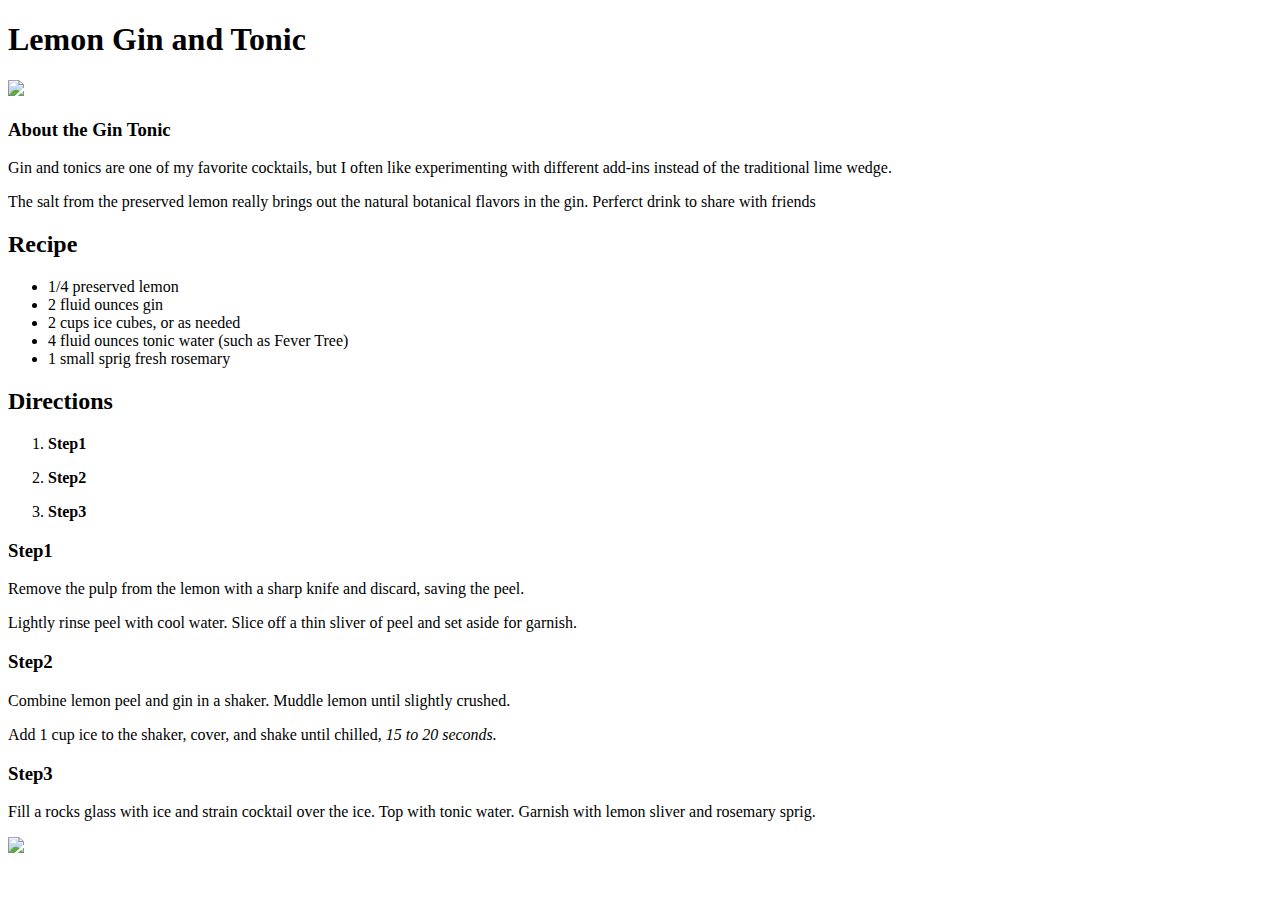
==== gintonic.html @ faad0441 "Add files via upload" ====
<!DOCTYPE html>

<html>

<Head> <h1> Lemon Gin and Tonic </h1>

<meta charset="utf-8">

<title>  </title>

</head>


<body>

    <img src="images\lemongin3.jpg"/>

   <h3> About the Gin Tonic</h3>

   <p>Gin and tonics are one of my favorite cocktails, but I often like experimenting with different add-ins instead of the traditional lime wedge.</p> 
    <p>The salt from the preserved lemon really brings out the natural botanical flavors in the gin. Perferct drink to share with friends</p>


    <p> <strong><h2>Recipe</h2></strong> </p>


    <ul>
        <li> 1/4 preserved lemon</li>
        <li>2 fluid ounces gin</li>
        <li>2 cups ice cubes, or as needed</li>
        <li>4 fluid ounces tonic water (such as Fever Tree)</li>
        <li>1 small sprig fresh rosemary</li>
        
      </ul>

      <p> <strong><h2>Directions</h2></strong> </p>

      <ol>
            <p><strong><li>Step1</li></p></strong>
            <p><strong><li>Step2</li></p></strong>
            <p><strong><li>Step3</li></p></strong>
            


      </ol>


      <p> </p>
     

      <p><strong><h3>Step1</h3></strong> </p> 

<p>Remove the pulp from the lemon with a sharp knife and discard, saving the peel.</p> 
<p></p>Lightly rinse peel with cool water. Slice off a thin sliver of peel and set aside for garnish.</p>

<p><strong><h3>Step2</h3></strong> </p> 
<p>Combine lemon peel and gin in a shaker. Muddle lemon until slightly crushed. </p>
<p>Add 1 cup ice to the shaker, cover, and shake until chilled, <em>15 to 20 seconds.</em></p>

<p><strong><h3>Step3</h3></strong> </p> 

<p>Fill a rocks glass with ice and strain cocktail over the ice. Top with tonic water. Garnish with lemon sliver and rosemary sprig.</p>



    <img src="images\lemongin2.jpg"/>


</body>


</html>
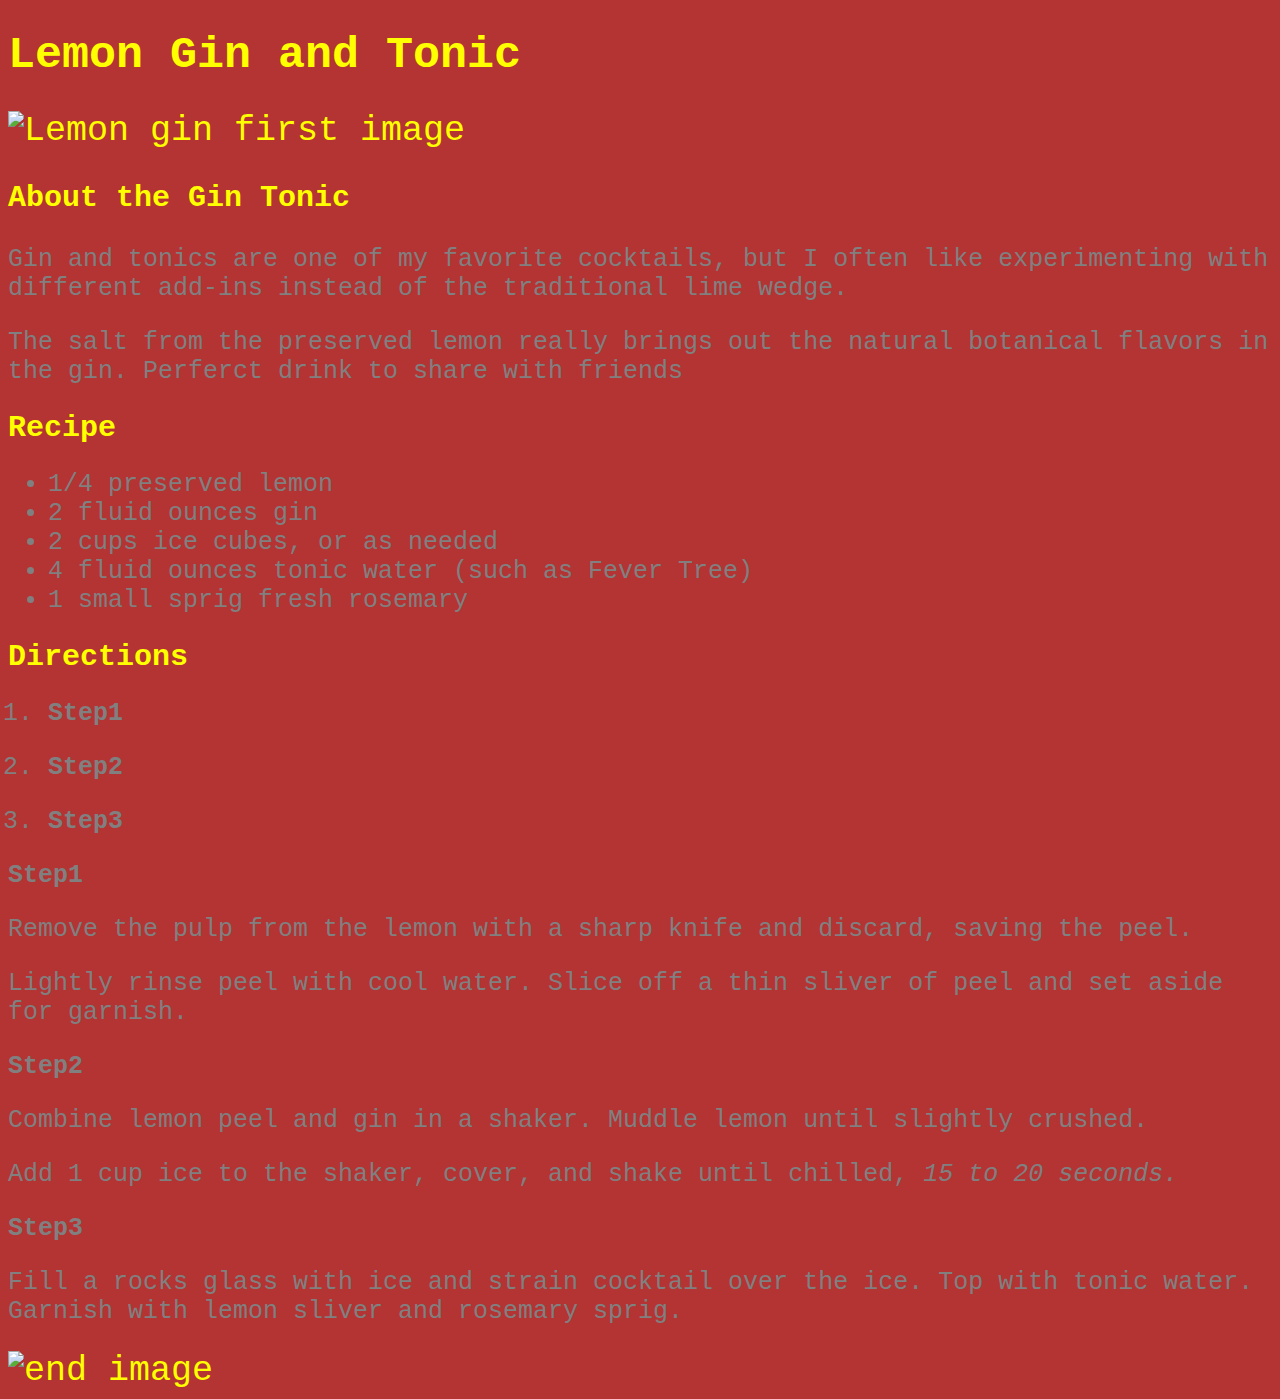
==== commit 3f21fb07: "HTML & CSS recipes project" ====
--- a/gintonic.html
+++ b/gintonic.html
@@ -2,22 +2,42 @@
 
 <html>
 
-<Head> <h1> Lemon Gin and Tonic </h1>
+<Head> 
+
+    </Head>
+    <div>
+    
+    <h1> Lemon Gin and Tonic </h1> 
+
+
+</div>
+
+</Head>
+
+
 
 <meta charset="utf-8">
 
 <title>  </title>
 
+<link rel="stylesheet" href="recipes.css">
+
 </head>
 
+<div>
+<body class="ginback">
+</div>
+    <div>
 
-<body>
+    <img class="gin tonic" src="../recipes/images/lemongin3.jpg" alt="Lemon gin first image"/>
 
-    <img src="images\lemongin3.jpg"/>
+</div>
+<div>
+   <h3 class="recipedescp"> About the Gin Tonic</h3 class"recipedescp">
+   </div>
 
-   <h3> About the Gin Tonic</h3>
 
-   <p>Gin and tonics are one of my favorite cocktails, but I often like experimenting with different add-ins instead of the traditional lime wedge.</p> 
+   <p class="firstphrase">Gin and tonics are one of my favorite cocktails, but I often like experimenting with different add-ins instead of the traditional lime wedge.</p> 
     <p>The salt from the preserved lemon really brings out the natural botanical flavors in the gin. Perferct drink to share with friends</p>
 
 
@@ -51,7 +71,7 @@
       <p><strong><h3>Step1</h3></strong> </p> 
 
 <p>Remove the pulp from the lemon with a sharp knife and discard, saving the peel.</p> 
-<p></p>Lightly rinse peel with cool water. Slice off a thin sliver of peel and set aside for garnish.</p>
+<p>Lightly rinse peel with cool water. Slice off a thin sliver of peel and set aside for garnish.</p>
 
 <p><strong><h3>Step2</h3></strong> </p> 
 <p>Combine lemon peel and gin in a shaker. Muddle lemon until slightly crushed. </p>
@@ -62,11 +82,13 @@
 <p>Fill a rocks glass with ice and strain cocktail over the ice. Top with tonic water. Garnish with lemon sliver and rosemary sprig.</p>
 
 
+<div>
+    <img class="gin tonic two" src="../recipes/images/lemongin2.jpg"/ alt="end image">
 
-    <img src="images\lemongin2.jpg"/>
+</div>
 
-
-</body>
-
+<div>
+</body class="ginback">
+</div>
 
 </html>--- a/recipes.css
+++ b/recipes.css
@@ -0,0 +1,165 @@
+body  {
+
+    background-color:peru;
+    font-size: 33px;
+    
+  }  
+
+  .ginback  {
+
+    background-color: rgb(180, 51, 51);
+    font-size: 33px;
+    
+  }  
+
+  div
+
+  {
+
+    color: yellow;
+    font-size: 35px;
+    font-family: 'Courier New', Courier, monospace;
+    
+  } 
+
+p
+
+{
+  color: grey;
+  font-size: 25px;
+  font-family: 'Courier New', Courier, monospace;
+ 
+} 
+
+h3
+
+{
+
+  color: grey;
+  font-size: 25px;
+  font-family: 'Courier New', Courier, monospace;
+} 
+
+.recipedescp
+
+{
+
+  color: yellow;
+  font-size: 30px;
+  font-family: 'Courier New', Courier, monospace;
+} 
+
+
+
+h2
+
+{
+
+  color: yellow;
+  font-size: 30px;
+  font-family: 'Courier New', Courier, monospace;
+} 
+
+h1
+
+{
+
+  color: yellow;
+  font-size: 45px;
+  font-family: 'Courier New', Courier, monospace;
+} 
+
+ul
+
+{
+
+  color: grey;
+  font-size: 25px;
+  font-family: 'Courier New', Courier, monospace;
+}
+
+ol
+
+{
+
+  color: grey;
+  font-size: 25px;
+  font-display: 1000;
+  font-family: 'Courier New', Courier, monospace;
+}
+
+.gin.tonic
+
+{
+
+  height: auto;
+  width: 400px;
+
+
+}
+
+.gin.tonic.two
+
+{
+
+  height: auto;
+  width: 400px;
+
+
+}
+
+.ricep1
+
+{
+
+  height: auto;
+  width: 800px;
+
+
+}
+
+.ricep2
+{
+
+  height: auto;
+  width: 400px;
+
+
+}
+
+.pudding
+
+{
+
+  background-color:blue;
+  font-size: 33px;
+  
+}  
+
+.oct
+
+{
+
+  background-color:purple;
+  font-size: 33px;
+  
+}
+
+.oct1
+
+
+{
+  height: auto;
+  width: 400px;
+
+  
+}
+.oct2
+
+{
+
+  height: auto;
+  width: 400px;
+  
+}
+
